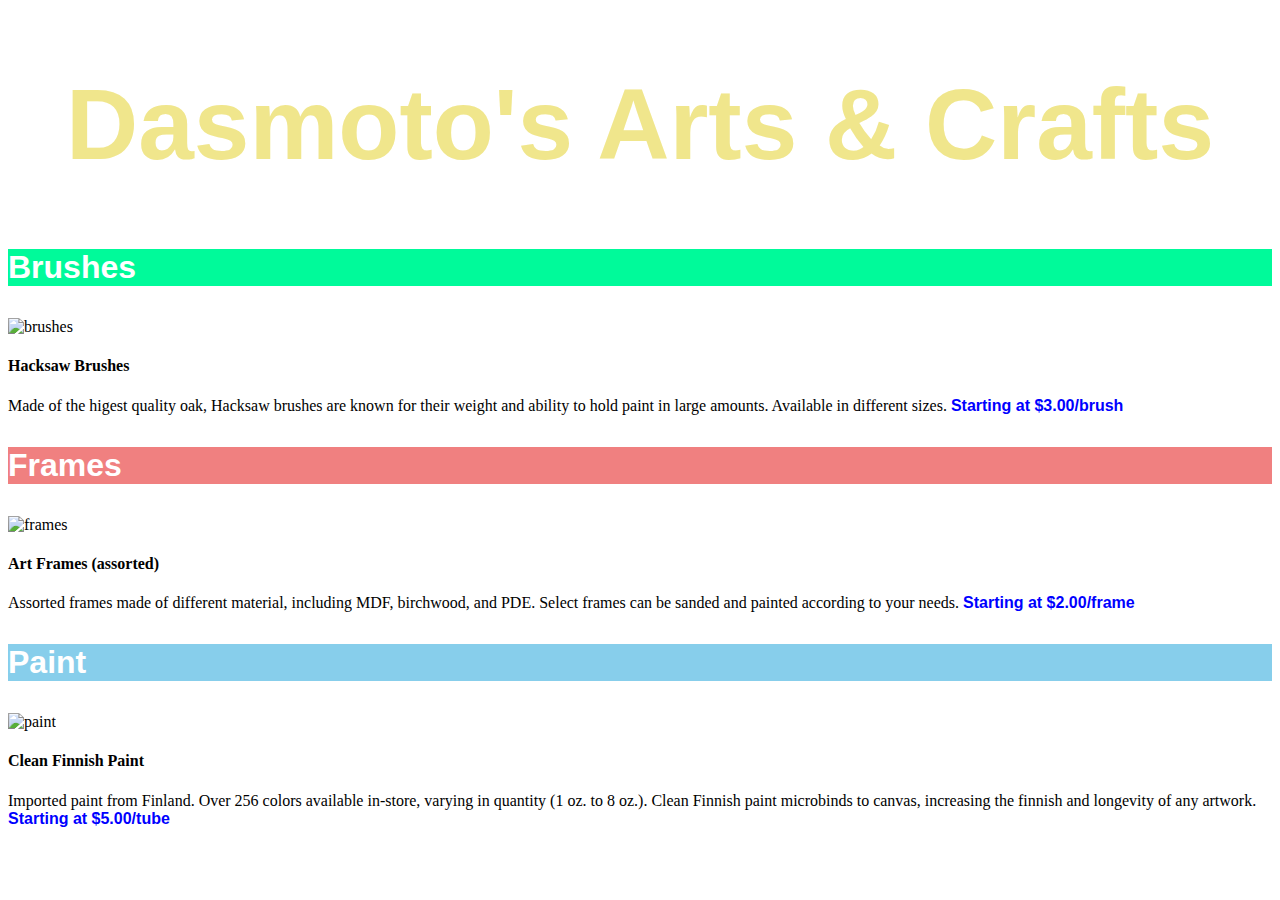
==== art.html @ 49b404a9 "First Commit" ====
<!DOCTYPE html>
<html lang="en">
    <head>
        <title>Dasmoto's Art Store</title>
        <link href="./style.css" rel="stylesheet">
    </head>
    <body>
            <h1>Dasmoto's Arts & Crafts</h1>
            <main>
                <div>
                    <h3 class="brushes">Brushes</h3>
                    <img src="https://content.codecademy.com/courses/freelance-1/unit-2/hacksaw.jpeg" alt="brushes">
                    <h4>Hacksaw Brushes</h4>
                    <article>
                        <p>Made of the higest quality oak, Hacksaw brushes are known for their weight and ability to hold paint in large amounts. Available in different sizes. <span class="price"> Starting at $3.00/brush</span></p>
                    </article>
                </div>
                <section class="frames">
                    <h3>Frames</h3>
                    <img src="https://content.codecademy.com/courses/freelance-1/unit-2/frames.jpeg" alt="frames">
                    <h4>Art Frames (assorted)</h4>
                    <article>
                        <p>Assorted frames made of different material, including MDF, birchwood, and PDE. Select frames can be sanded and painted according to your needs. <span class="price"> Starting at $2.00/frame</span></p>
                    </article>
                </section>
                <section class="paint">
                    <h3>Paint</h3>
                    <img src="C:\Users\Pc\Desktop\Projects\Art store\Images\finnish.jpeg" alt="paint">
                    <h4>Clean Finnish Paint</h4>
                    <article>
                        <p>Imported paint from Finland. Over 256 colors available in-store, varying in quantity (1 oz. to 8 oz.). Clean Finnish paint microbinds to canvas, increasing the finnish
                            and longevity of any artwork.<span class="price"> Starting at $5.00/tube</span>
                        </p>
                    </article>
                </section>
            </main>
    
    </body>
</html>
---- style.css ----
h1 {
    background-image: url("https://content.codecademy.com/courses/freelance-1/unit-2/pattern.jpeg");
    font-family: Helvetica;
    font-weight: bold;
    color: khaki;
    text-align: center;
    font-size: 100px;
}

.brushes {
    background-color: mediumspringgreen;
}

.frames h3{
    background-color: lightcoral;
}

.paint h3{
    background-color: skyblue;
}

h3 {
    font-family: Helvetica;
    font-size: 32px;
    font-weight: bold;
    color:white;
}

.price {
    font-family: Helvetica;
    font-weight: bold;
    color: blue;
}
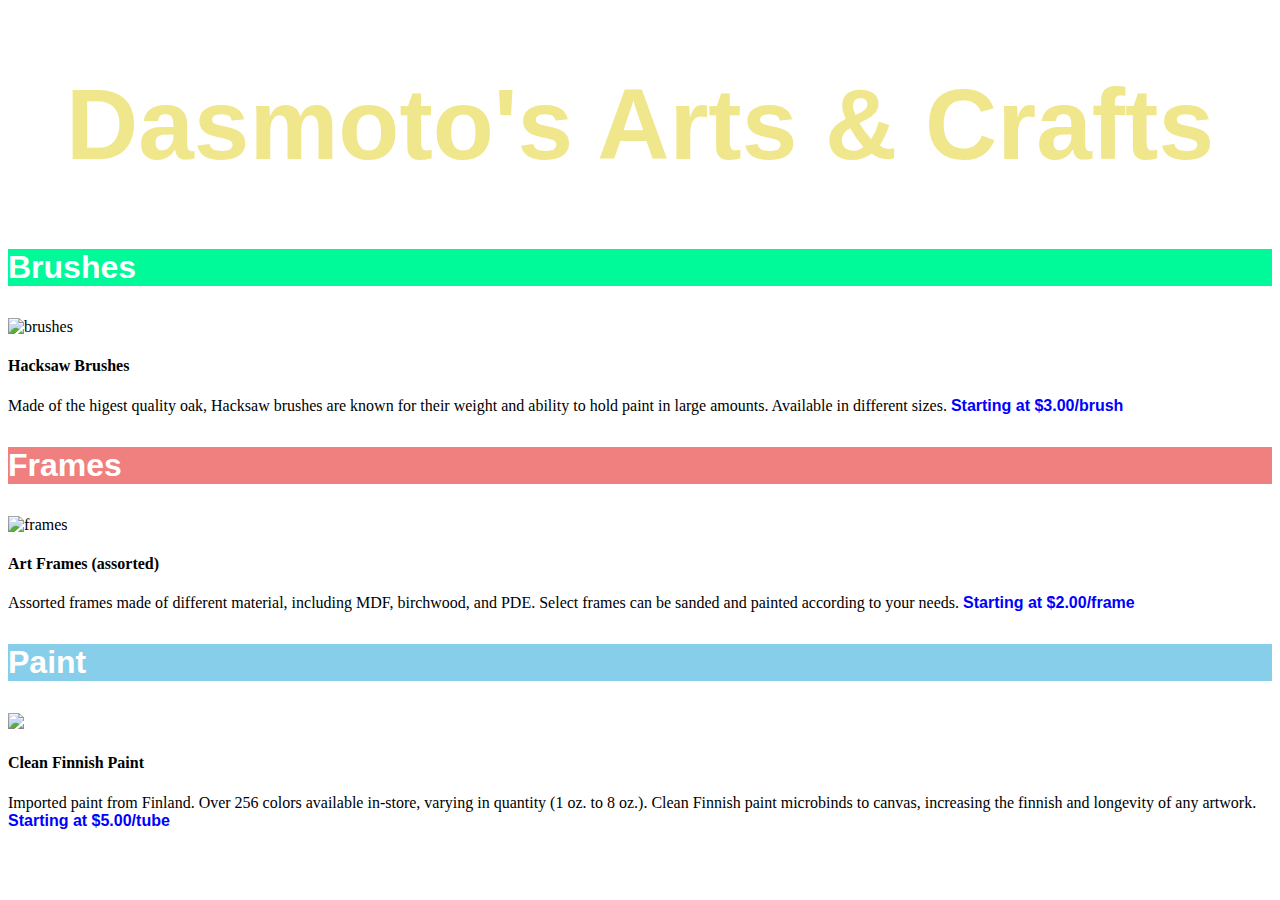
==== commit 68bda7ac: "Update art.html" ====
--- a/art.html
+++ b/art.html
@@ -25,7 +25,7 @@
                 </section>
                 <section class="paint">
                     <h3>Paint</h3>
-                    <img src="C:\Users\Pc\Desktop\Projects\Art store\Images\finnish.jpeg" alt="paint">
+                    <img src="https://github.com/Prof-El/Art-store/blob/master/Images/finnish.jpeg?raw=true">
                     <h4>Clean Finnish Paint</h4>
                     <article>
                         <p>Imported paint from Finland. Over 256 colors available in-store, varying in quantity (1 oz. to 8 oz.). Clean Finnish paint microbinds to canvas, increasing the finnish
